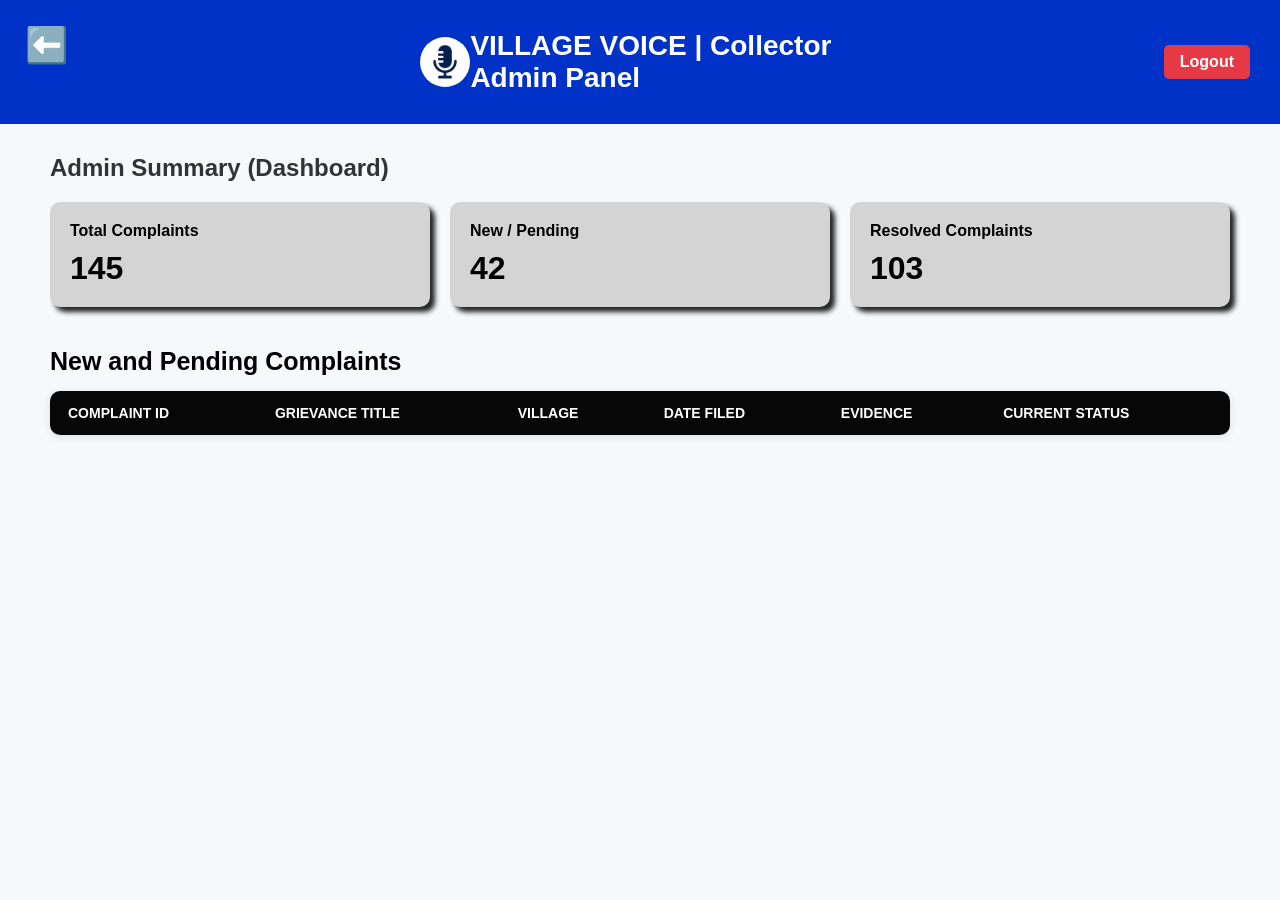
==== pages/admin.html @ dc3b39dd "first commit" ====
<!DOCTYPE html>
<html lang="en">

<head>
  <meta charset="UTF-8" />
  <meta name="viewport" content="width=device-width, initial-scale=1.0" />
  <title>Collector Admin Panel</title>
  <link rel="stylesheet" href="../css_styles/admin.css">
  <link rel="shortcut icon" href="../asset/icon.jpg" type="image/x-icon">
</head>

<body>
  <header>
    <img id="admin-logo" src="../asset/village voice logo.png" alt="Village Voice Logo">
    <h1 class="tag">VILLAGE VOICE | Collector Admin Panel</h1>
    <a href="./login.html" class="button">Logout</a>
    <div class="back-sticker" onclick="history.back()">⬅️</div>
  </header>

  <section class="dashboard">
    <h2>Admin Summary (Dashboard)</h2>

    <div class="summary-cards">
      <div class="card blue">
        <h3>Total Complaints</h3>
        <p>145</p>
      </div>
      <div class="card orange">
        <h3>New / Pending</h3>
        <p>42</p>
      </div>
      <div class="card green">
        <h3>Resolved Complaints</h3>
        <p>103</p>
      </div>
    </div>

    <h3 class="new">New and Pending Complaints</h3>

    <table>
      <thead>
        <tr>
          <th>COMPLAINT ID</th>
          <th>GRIEVANCE TITLE</th>
          <th>VILLAGE</th>
          <th>DATE FILED</th>
          <th>EVIDENCE</th>
          <th>CURRENT STATUS</th>
        </tr>
      </thead>
      <tbody id="complaintsTableBody">
      </tbody>
    </table>
  </section>
  <script>
    async function loadComplaints() {
      try {
        const res = await fetch("https://backend-deployment-elh1.onrender.com/complaints",{cache:"no-store"});
        const data = await res.json();

        const tableBody = document.getElementById("complaintsTableBody");
        tableBody.innerHTML = ""; // clear old rows

        data.forEach(complaint => {
          const row = document.createElement("tr");

          // Evidence Link logic
          const evidenceHtml = complaint.image_url
            ? `<a href="${complaint.image_url}" target="_blank" style="color:blue;text-decoration:underline">View Evidence</a>`
            : "No File";
            
            row.innerHTML = `
        <td>RPT${complaint.id}</td>
        <td>${complaint.category}</td>
        <td>${complaint.village}</td>
        <td>${complaint.incident_date}</td>
        <td>${evidenceHtml}</td>
        <td>
          <select id="status-${complaint.id}">
            <option value="not-approved">Not Approved</option>
            <option value="pending">Pending</option>
            <option value="solved">Solved</option>
          </select>
          <button class="ed-but" onclick="updateComplaint(${complaint.id})">Update</button>
          <button class="del-but" onclick="deleteComplaint(${complaint.id})">Delete</button>
        </td>
      `;

          tableBody.appendChild(row);
        });

      } catch (error) {
        alert("❌ Failed to load complaints");
        console.error(error);
      }
    }

    async function updateComplaint(id) {
      const statusSelect = document.getElementById(`status-${id}`);
      const status = statusSelect.value;

      const formData = new FormData();
      formData.append("status", status);

      try {
        const res = await fetch(`https://backend-deployment-elh1.onrender.com/complaints/${id}/status`, {
          method: 'PATCH',
          body: formData
        });

        if (res.ok) {
          alert(`✅ Complaint ${id} updated to ${status}`);
          loadComplaints(); // reload to reflect changes
        } else {
          alert("❌ Update Failed");
        }
      } catch (error) {
        console.error(error);
        alert("❌ Error Updating");
      }
    }

    async function deleteComplaint(id) {
      if (!confirm("Are you sure you want to delete this complaint?")) return;

      try {
        const res = await fetch(`https://backend-deployment-elh1.onrender.com/complaints/${id}`, {
          method: 'DELETE'
        });

        if (res.ok) {
          alert("✅ Complaint Deleted");
          loadComplaints(); // reload list
        } else {
          alert("❌ Delete Failed");
        }
      } catch (error) {
        console.error(error);
        alert("❌ Error Deleting");
      }
    }

    // load data when page opens
    loadComplaints();
  </script>
</body>

</html>
---- css_styles/admin.css ----
* {
      margin: 0;
      padding: 0;
      box-sizing: border-box;
      font-family: "Segoe UI", Tahoma, Geneva, Verdana, sans-serif;
    }

    body {
      background-color: #f6f8fa;
    }

    header {
      background-color: #0132c7;
      color: white;
      display: flex;
      justify-content: space-between;
      align-items: center;
      padding: 30px;
    }

    .tag {
      font-size: 28px;
      margin-left: 0%;
      margin-right: 22%;

    }

    #admin-logo {
      height: 50px;
      width: 50px;
      margin-left: 32%;
      border-radius: 50%;
      background-color: #E5E7EB;
    }

    .button {
      background-color: #e63946;
      color: white;
      text-decoration: none;
      border: none;
      padding: 8px 16px;
      border-radius: 5px;
      cursor: pointer;
      font-weight: 600;
    }

    .dashboard {
      padding: 30px 50px;
    }

    .dashboard h2 {
      margin-bottom: 20px;
      font-size: 24px;
      font-weight: 700;
      color: #333;
    }

    tbody tr:nth-child(even) {
      color: rgb(108, 108, 108);
      background-color: #dadada;

    }
    tbody tr:hover{
      cursor: pointer;
      color: white;
    }
    .summary-cards {
      display: flex;
      gap: 20px;
      margin-bottom: 40px;
    }

    .card {
      background: rgb(212, 212, 212);
      border-radius: 10px;
      padding: 20px;
      flex: 1;
      box-shadow: 0 2px 8px rgba(0, 0, 0, 0.1);
    }

    .card h3 {
      font-size: 16px;
      color: #000000;
      margin-bottom: 10px;
    }

    .card p {
      font-size: 32px;
      font-weight: bold;
      color: #000000;
    }

    .card.orange{
      box-shadow: 5px 5px 5px#242424;
    }

    .card.green {
      box-shadow: 5px 5px 5px #242424;
    }

    .card.blue {
      box-shadow: 5px 5px 5px #242424;
    }

    table {
      width: 100%;
      border-collapse: collapse;
      background: white;
      border-radius: 10px;
      overflow: hidden;
      box-shadow: 0 2px 8px rgba(0, 0, 0, 0.1);
    }

    table thead {
      background-color: #e6e6e6;
    }

    th,
    td {
      text-align: left;
      padding: 14px 18px;
    }

    th {
      color: #ffffff;
      font-weight: 600;
      font-size: 14px;
      background-color: #070707;
    }

    td {
      color: #000000;
      font-size: 14px;
    }

    .status {
      display: inline-block;
      width: 12px;
      height: 12px;
      border-radius: 50%;
      margin-right: 8px;
    }

    .status.pending {
      background-color: #ff9800;
    }

    .status.inprogress {
      background-color: #2196f3;
    }

    .status.resolved {
      background-color: #4caf50;
    }
    .new{
      margin-bottom: 15px;
      font-size: 25px;
    }

    .ed-but{
      background-color: #1aeb16;
      color: white;
      text-decoration: none;
      border: none;
      padding: 8px 10px;
      border-radius: 5px;
      cursor: pointer;
      font-weight: 600;
      margin-left: 5px;
    }

     .del-but{
      background-color: #e73930;
      color: white;
      text-decoration: none;
      border: none;
      padding: 8px 10px;
      border-radius: 5px;
      cursor: pointer;
      font-weight: 600;
      margin-left: 5px;
    }

.back-sticker {
  position: fixed;
  top: 20px;
  left: 20px;
  font-size: 35px;
  padding: 5px 5px;
  border-radius: 50%;
  cursor: pointer;
}
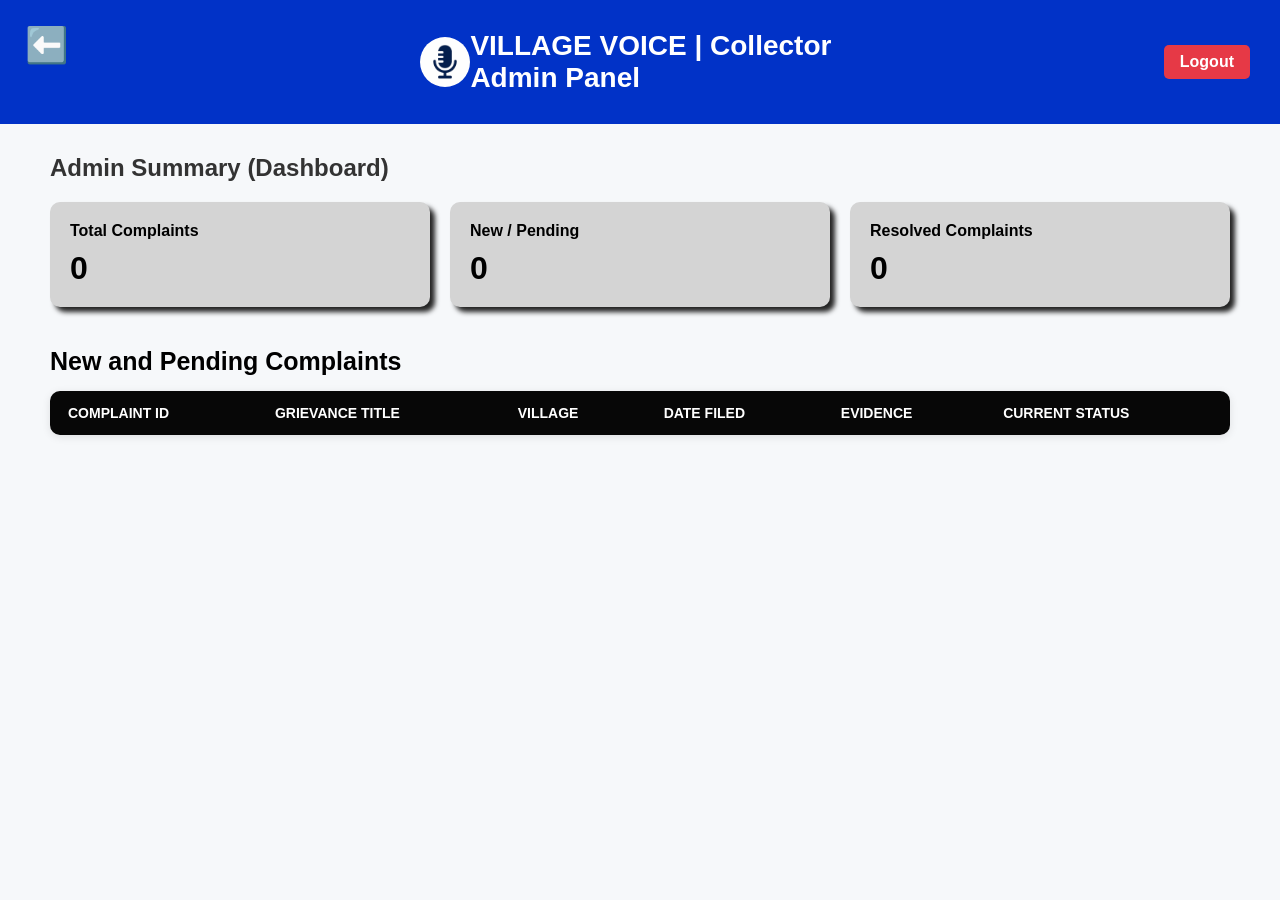
==== commit 9595c497: "JS Files Added" ====
--- a/pages/admin.html
+++ b/pages/admin.html
@@ -14,7 +14,7 @@
     <img id="admin-logo" src="../asset/village voice logo.png" alt="Village Voice Logo">
     <h1 class="tag">VILLAGE VOICE | Collector Admin Panel</h1>
     <a href="./login.html" class="button">Logout</a>
-    <div class="back-sticker" onclick="history.back()">⬅️</div>
+    <a href="../index.html" class="back-sticker">⬅️</a>
   </header>
 
   <section class="dashboard">
@@ -23,15 +23,15 @@
     <div class="summary-cards">
       <div class="card blue">
         <h3>Total Complaints</h3>
-        <p>145</p>
+        <p id="total-count">0</p>
       </div>
       <div class="card orange">
         <h3>New / Pending</h3>
-        <p>42</p>
+        <p id="pending-count">0</p>
       </div>
       <div class="card green">
         <h3>Resolved Complaints</h3>
-        <p>103</p>
+        <p id="solved-count">0</p>
       </div>
     </div>
 
@@ -52,97 +52,6 @@
       </tbody>
     </table>
   </section>
-  <script>
-    async function loadComplaints() {
-      try {
-        const res = await fetch("https://backend-deployment-elh1.onrender.com/complaints",{cache:"no-store"});
-        const data = await res.json();
-
-        const tableBody = document.getElementById("complaintsTableBody");
-        tableBody.innerHTML = ""; // clear old rows
-
-        data.forEach(complaint => {
-          const row = document.createElement("tr");
-
-          // Evidence Link logic
-          const evidenceHtml = complaint.image_url
-            ? `<a href="${complaint.image_url}" target="_blank" style="color:blue;text-decoration:underline">View Evidence</a>`
-            : "No File";
-            
-            row.innerHTML = `
-        <td>RPT${complaint.id}</td>
-        <td>${complaint.category}</td>
-        <td>${complaint.village}</td>
-        <td>${complaint.incident_date}</td>
-        <td>${evidenceHtml}</td>
-        <td>
-          <select id="status-${complaint.id}">
-            <option value="not-approved">Not Approved</option>
-            <option value="pending">Pending</option>
-            <option value="solved">Solved</option>
-          </select>
-          <button class="ed-but" onclick="updateComplaint(${complaint.id})">Update</button>
-          <button class="del-but" onclick="deleteComplaint(${complaint.id})">Delete</button>
-        </td>
-      `;
-
-          tableBody.appendChild(row);
-        });
-
-      } catch (error) {
-        alert("❌ Failed to load complaints");
-        console.error(error);
-      }
-    }
-
-    async function updateComplaint(id) {
-      const statusSelect = document.getElementById(`status-${id}`);
-      const status = statusSelect.value;
-
-      const formData = new FormData();
-      formData.append("status", status);
-
-      try {
-        const res = await fetch(`https://backend-deployment-elh1.onrender.com/complaints/${id}/status`, {
-          method: 'PATCH',
-          body: formData
-        });
-
-        if (res.ok) {
-          alert(`✅ Complaint ${id} updated to ${status}`);
-          loadComplaints(); // reload to reflect changes
-        } else {
-          alert("❌ Update Failed");
-        }
-      } catch (error) {
-        console.error(error);
-        alert("❌ Error Updating");
-      }
-    }
-
-    async function deleteComplaint(id) {
-      if (!confirm("Are you sure you want to delete this complaint?")) return;
-
-      try {
-        const res = await fetch(`https://backend-deployment-elh1.onrender.com/complaints/${id}`, {
-          method: 'DELETE'
-        });
-
-        if (res.ok) {
-          alert("✅ Complaint Deleted");
-          loadComplaints(); // reload list
-        } else {
-          alert("❌ Delete Failed");
-        }
-      } catch (error) {
-        console.error(error);
-        alert("❌ Error Deleting");
-      }
-    }
-
-    // load data when page opens
-    loadComplaints();
-  </script>
+  <script src="../javascript/admin.js"></script>
 </body>
-
 </html>
--- a/css_styles/admin.css
+++ b/css_styles/admin.css
@@ -60,10 +60,12 @@
       background-color: #dadada;
 
     }
-    tbody tr:hover{
-      cursor: pointer;
-      color: white;
-    }
+
+    tbody tr:hover {
+      cursor: pointer;
+      color: white;
+    }
+
     .summary-cards {
       display: flex;
       gap: 20px;
@@ -90,7 +92,7 @@
       color: #000000;
     }
 
-    .card.orange{
+    .card.orange {
       box-shadow: 5px 5px 5px#242424;
     }
 
@@ -152,12 +154,13 @@
     .status.resolved {
       background-color: #4caf50;
     }
-    .new{
+
+    .new {
       margin-bottom: 15px;
       font-size: 25px;
     }
 
-    .ed-but{
+    .ed-but {
       background-color: #1aeb16;
       color: white;
       text-decoration: none;
@@ -169,7 +172,7 @@
       margin-left: 5px;
     }
 
-     .del-but{
+    .del-but {
       background-color: #e73930;
       color: white;
       text-decoration: none;
@@ -181,12 +184,52 @@
       margin-left: 5px;
     }
 
-.back-sticker {
-  position: fixed;
-  top: 20px;
-  left: 20px;
-  font-size: 35px;
-  padding: 5px 5px;
-  border-radius: 50%;
-  cursor: pointer;
-}+    .back-sticker {
+      position: absolute;
+      top: 20px;
+      left: 20px;
+      font-size: 35px;
+      padding: 5px 5px;
+      border-radius: 50%;
+      cursor: pointer;
+      text-decoration: none;
+    }
+
+    @media (max-width: 768px) {
+      header {
+        flex-direction: column;
+        padding: 15px;
+      }
+
+      .tag {
+        margin: 0 0 10px 0;
+        font-size: 20px;
+        text-align: center;
+      }
+
+      #admin-logo {
+        margin: 0 0 10px 0;
+        margin-left: 0;
+      }
+
+      .dashboard {
+        padding: 15px;
+      }
+
+      .summary-cards {
+        flex-direction: column;
+      }
+
+      table {
+        display: block;
+        overflow-x: auto;
+      }
+
+      .back-sticker {
+        position: absolute;
+        top: 10px;
+        left: 10px;
+        font-size: 24px;
+        text-decoration: none;
+      }
+    }
